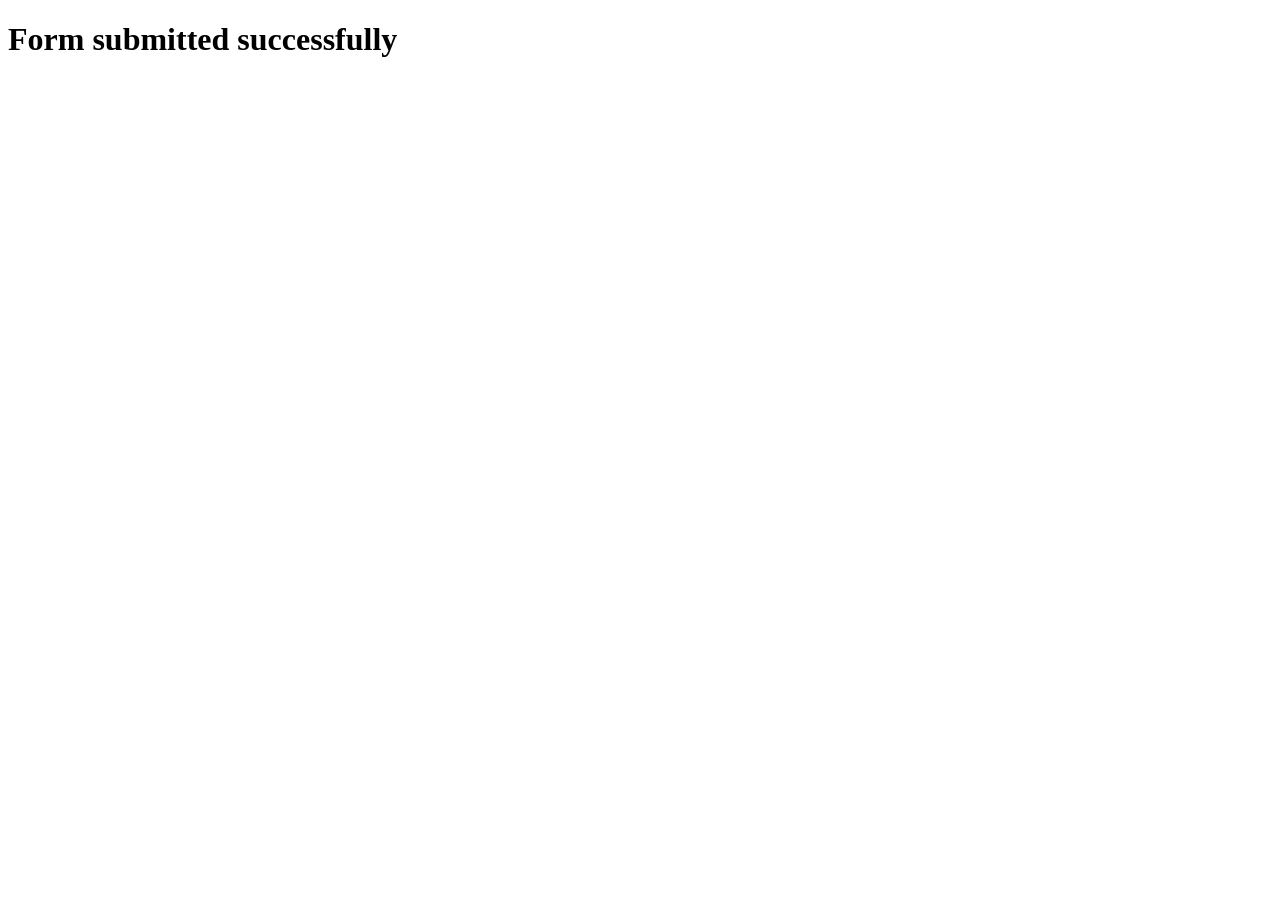
==== success.html @ 37c547ba "form submission" ====
<!DOCTYPE html>
<html lang="en">
<head>
    <meta charset="UTF-8">
    <meta name="viewport" content="width=device-width, initial-scale=1.0">
    <title>Form submission</title>
</head>
<body>
    <h1>Form submitted successfully</h1>
</body>
</html>
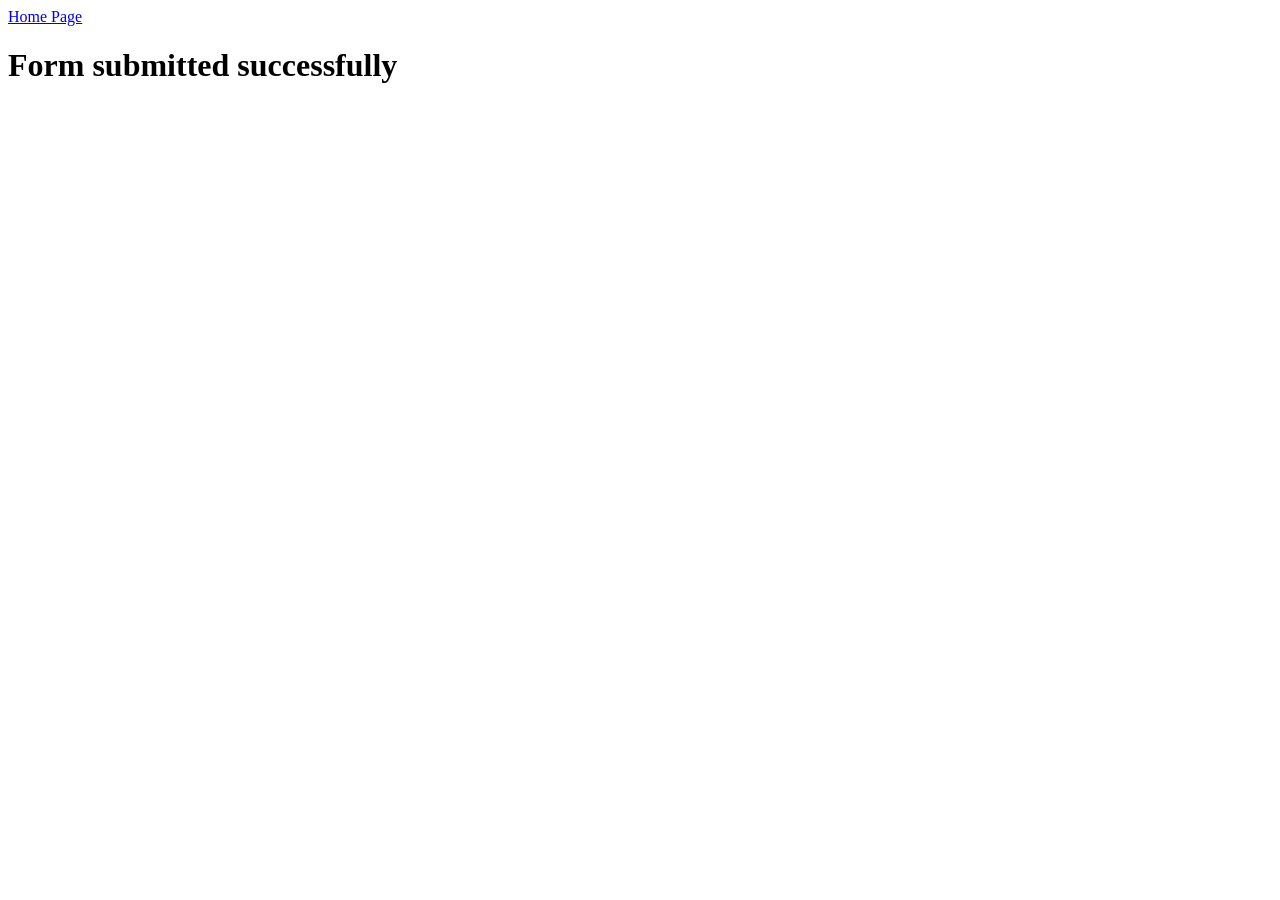
==== commit f0bed79f: "finialization" ====
--- a/success.html
+++ b/success.html
@@ -4,8 +4,13 @@
     <meta charset="UTF-8">
     <meta name="viewport" content="width=device-width, initial-scale=1.0">
     <title>Form submission</title>
+     
 </head>
 <body>
+
+    <header>
+        <a href="index.html">Home Page</a>
+    </header>
     <h1>Form submitted successfully</h1>
 </body>
 </html>
